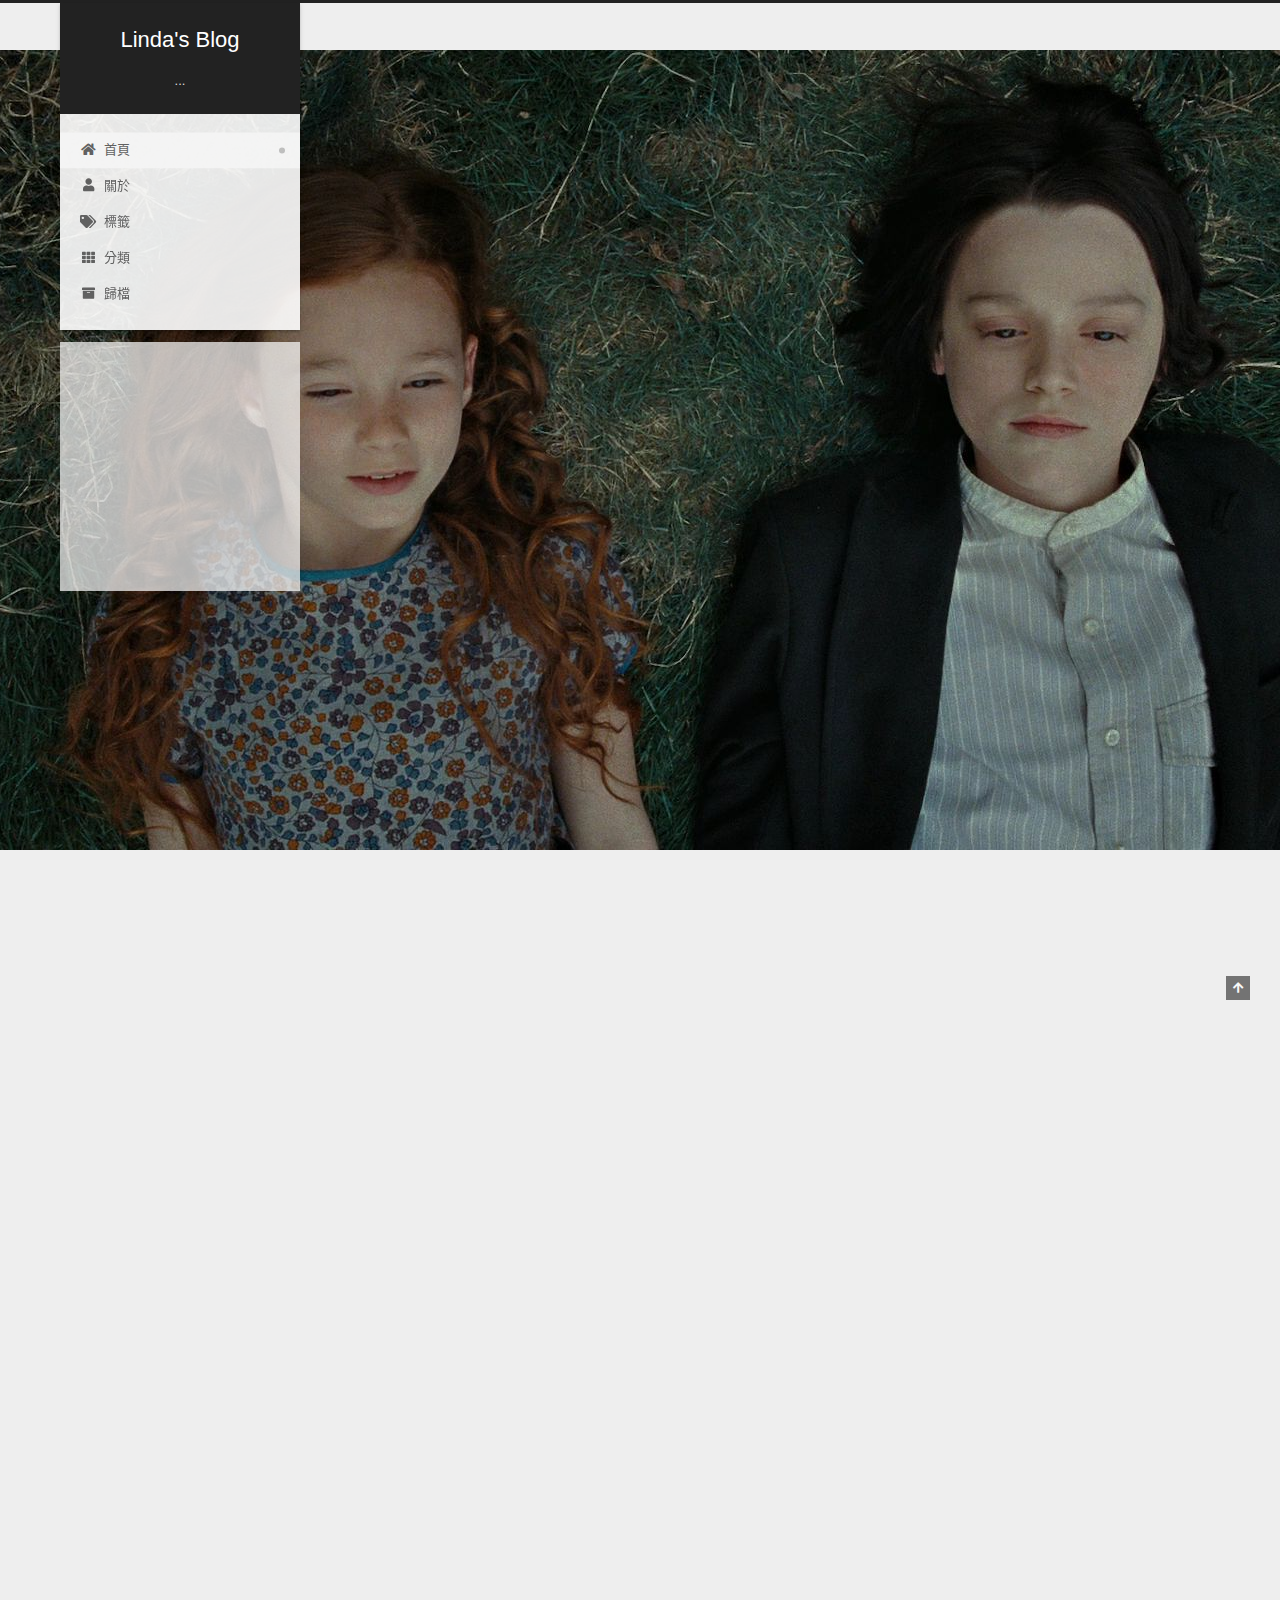
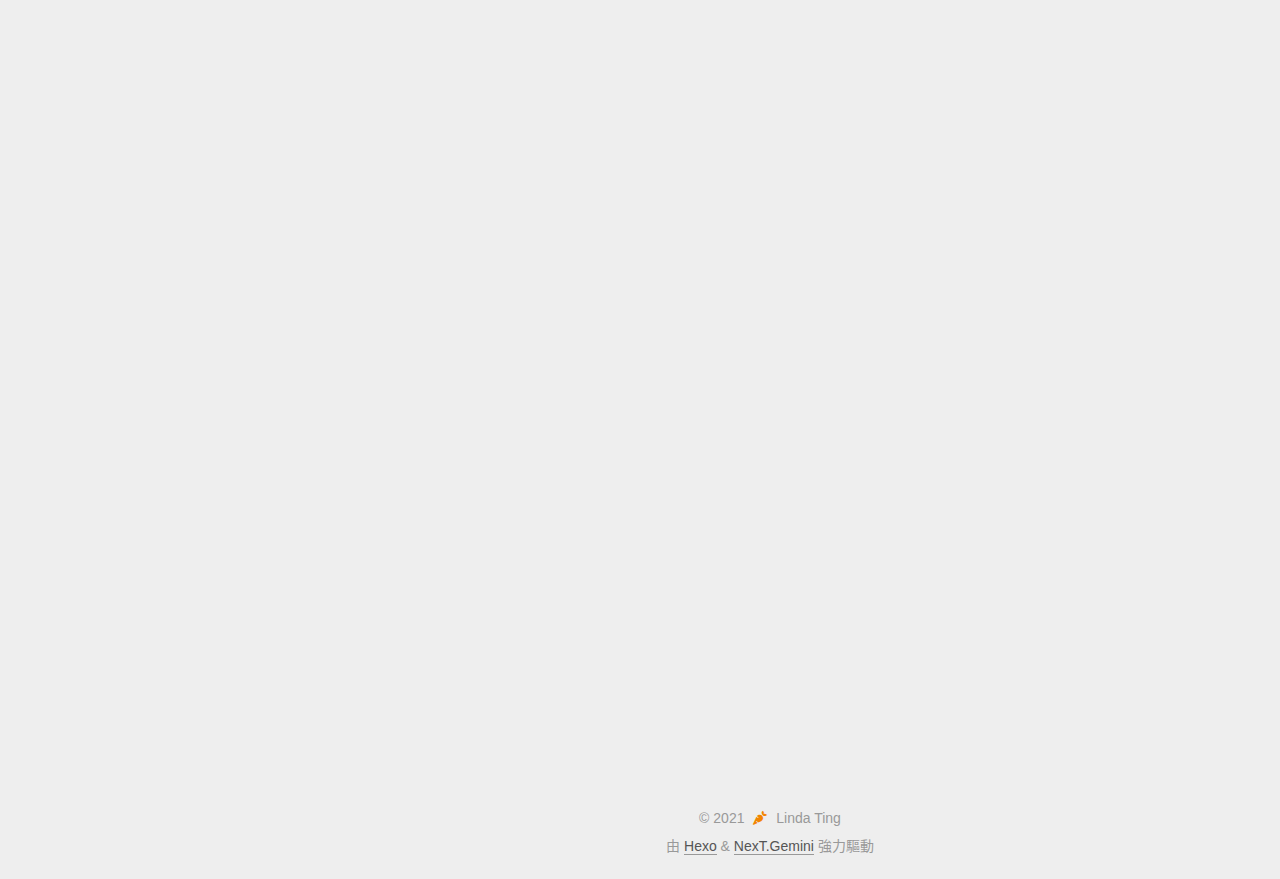
==== index.html @ 827e766e "Site updated: 2021-11-04 16:34:41" ====
<!DOCTYPE html>
<html lang="zh-TW">
<head>
  <meta charset="UTF-8">
<meta name="viewport" content="width=device-width, initial-scale=1, maximum-scale=2">
<meta name="theme-color" content="#222">
<meta name="generator" content="Hexo 5.4.0">
  <link rel="apple-touch-icon" sizes="180x180" href="/images/apple-touch-icon-next.png">
  <link rel="icon" type="image/png" sizes="32x32" href="/images/bitbug_favicon_32.ico">
  <link rel="icon" type="image/png" sizes="16x16" href="/images/bitbug_favicon_16.ico">
  <link rel="mask-icon" href="/images/logo.svg" color="#222">

<link rel="stylesheet" href="/css/main.css">


<link rel="stylesheet" href="/library/font-awesome/css/all.min.css">

<script id="hexo-configurations">
    var NexT = window.NexT || {};
    var CONFIG = {"hostname":"lindating0106.github.io","root":"/","scheme":"Gemini","version":"7.8.0","exturl":false,"sidebar":{"position":"left","display":"post","padding":18,"offset":12,"onmobile":false},"copycode":{"enable":false,"show_result":false,"style":null},"back2top":{"enable":true,"sidebar":false,"scrollpercent":false},"bookmark":{"enable":false,"color":"#222","save":"auto"},"fancybox":false,"mediumzoom":false,"lazyload":false,"pangu":false,"comments":{"style":"tabs","active":null,"storage":true,"lazyload":false,"nav":null},"algolia":{"hits":{"per_page":10},"labels":{"input_placeholder":"Search for Posts","hits_empty":"We didn't find any results for the search: ${query}","hits_stats":"${hits} results found in ${time} ms"}},"localsearch":{"enable":false,"trigger":"auto","top_n_per_article":1,"unescape":false,"preload":false},"motion":{"enable":true,"async":false,"transition":{"post_block":"fadeIn","post_header":"slideDownIn","post_body":"slideDownIn","coll_header":"slideLeftIn","sidebar":"slideUpIn"}}};
  </script>

  <meta property="og:type" content="website">
<meta property="og:title" content="Linda&#39;s Blog">
<meta property="og:url" content="http://lindating0106.github.io/index.html">
<meta property="og:site_name" content="Linda&#39;s Blog">
<meta property="og:locale" content="zh_TW">
<meta property="article:author" content="Linda Ting">
<meta name="twitter:card" content="summary">

<link rel="canonical" href="http://lindating0106.github.io/">


<script id="page-configurations">
  // https://hexo.io/docs/variables.html
  CONFIG.page = {
    sidebar: "",
    isHome : true,
    isPost : false,
    lang   : 'zh-TW'
  };
</script>

  <title>Linda's Blog</title>
  






  <noscript>
  <style>
  .use-motion .brand,
  .use-motion .menu-item,
  .sidebar-inner,
  .use-motion .post-block,
  .use-motion .pagination,
  .use-motion .comments,
  .use-motion .post-header,
  .use-motion .post-body,
  .use-motion .collection-header { opacity: initial; }

  .use-motion .site-title,
  .use-motion .site-subtitle {
    opacity: initial;
    top: initial;
  }

  .use-motion .logo-line-before i { left: initial; }
  .use-motion .logo-line-after i { right: initial; }
  </style>
</noscript>

</head>

<body itemscope itemtype="http://schema.org/WebPage">
  <div class="container use-motion">
    <div class="headband"></div>

    <header class="header" itemscope itemtype="http://schema.org/WPHeader">
      <div class="header-inner"><div class="site-brand-container">
  <div class="site-nav-toggle">
    <div class="toggle" aria-label="切換導航欄">
      <span class="toggle-line toggle-line-first"></span>
      <span class="toggle-line toggle-line-middle"></span>
      <span class="toggle-line toggle-line-last"></span>
    </div>
  </div>

  <div class="site-meta">

    <a href="/" class="brand" rel="start">
      <span class="logo-line-before"><i></i></span>
      <h1 class="site-title">Linda's Blog</h1>
      <span class="logo-line-after"><i></i></span>
    </a>
      <p class="site-subtitle" itemprop="description">...</p>
  </div>

  <div class="site-nav-right">
    <div class="toggle popup-trigger">
    </div>
  </div>
</div>




<nav class="site-nav">
  <ul id="menu" class="main-menu menu">
        <li class="menu-item menu-item-home">

    <a href="/" rel="section"><i class="fa fa-home fa-fw"></i>首頁</a>

  </li>
        <li class="menu-item menu-item-about">

    <a href="/about/" rel="section"><i class="fa fa-user fa-fw"></i>關於</a>

  </li>
        <li class="menu-item menu-item-tags">

    <a href="/tags/" rel="section"><i class="fa fa-tags fa-fw"></i>標籤</a>

  </li>
        <li class="menu-item menu-item-categories">

    <a href="/categories/" rel="section"><i class="fa fa-th fa-fw"></i>分類</a>

  </li>
        <li class="menu-item menu-item-archives">

    <a href="/archives/" rel="section"><i class="fa fa-archive fa-fw"></i>歸檔</a>

  </li>
  </ul>
</nav>




</div>
    </header>

    
  <div class="back-to-top">
    <i class="fa fa-arrow-up"></i>
    <span>0%</span>
  </div>


    <main class="main">
      <div class="main-inner">
        <div class="content-wrap">
          

          <div class="content index posts-expand">
            
      
  
  
  <article itemscope itemtype="http://schema.org/Article" class="post-block" lang="zh-TW">
    <link itemprop="mainEntityOfPage" href="http://lindating0106.github.io/2021/11/03/OpenCV-Foundation/">

    <span hidden itemprop="author" itemscope itemtype="http://schema.org/Person">
      <meta itemprop="image" content="/images/A-Di.png">
      <meta itemprop="name" content="Linda Ting">
      <meta itemprop="description" content="">
    </span>

    <span hidden itemprop="publisher" itemscope itemtype="http://schema.org/Organization">
      <meta itemprop="name" content="Linda's Blog">
    </span>
      <header class="post-header">
        <h2 class="post-title" itemprop="name headline">
          
            <a href="/2021/11/03/OpenCV-Foundation/" class="post-title-link" itemprop="url">OpenCV Foundation</a>
        </h2>

        <div class="post-meta">
            <span class="post-meta-item">
              <span class="post-meta-item-icon">
                <i class="far fa-calendar"></i>
              </span>
              <span class="post-meta-item-text">發表於</span>

              <time title="創建時間：2021-11-03 21:05:59" itemprop="dateCreated datePublished" datetime="2021-11-03T21:05:59+08:00">2021-11-03</time>
            </span>
              <span class="post-meta-item">
                <span class="post-meta-item-icon">
                  <i class="far fa-calendar-check"></i>
                </span>
                <span class="post-meta-item-text">更新於</span>
                <time title="修改時間：2021-11-04 16:14:45" itemprop="dateModified" datetime="2021-11-04T16:14:45+08:00">2021-11-04</time>
              </span>

          

        </div>
      </header>

    
    
    
    <div class="post-body" itemprop="articleBody">

      
          <h2 id="OpenCV做基本讀取圖片、寫入圖片等功能"><a href="#OpenCV做基本讀取圖片、寫入圖片等功能" class="headerlink" title="OpenCV做基本讀取圖片、寫入圖片等功能"></a>OpenCV做基本讀取圖片、寫入圖片等功能</h2><h3 id="引入-python-模組"><a href="#引入-python-模組" class="headerlink" title="引入 python 模組"></a>引入 python 模組</h3><figure class="highlight python"><table><tr><td class="gutter"><pre><span class="line">1</span><br><span class="line">2</span><br></pre></td><td class="code"><pre><span class="line"><span class="keyword">import</span> numpy <span class="keyword">as</span> np</span><br><span class="line"><span class="keyword">import</span> cv2</span><br></pre></td></tr></table></figure>
<h3 id="使用-cv2-讀取圖片"><a href="#使用-cv2-讀取圖片" class="headerlink" title="使用 cv2 讀取圖片"></a>使用 cv2 讀取圖片</h3><p>以 <code>cv2.imread</code> 讀進來的資料，會儲存成一個 NumPy 的陣列。</p>
<figure class="highlight python"><table><tr><td class="gutter"><pre><span class="line">1</span><br></pre></td><td class="code"><pre><span class="line">cv2.imread(<span class="string">&quot;image.jpg&quot;</span>)</span><br></pre></td></tr></table></figure>
<p>NumPy 陣列的前兩個維度分別是圖片的高度與寬度，第三個維度則是圖片的 channel（RGB 彩色圖片的 channel 是 3，灰階圖片則為 1）。</p>
          <!--noindex-->
            <div class="post-button">
              <a class="btn" href="/2021/11/03/OpenCV-Foundation/#more" rel="contents">
                閱讀全文 &raquo;
              </a>
            </div>
          <!--/noindex-->
        
      
    </div>

    
    
    
      <footer class="post-footer">
        <div class="post-eof"></div>
      </footer>
  </article>
  
  
  

      
  
  
  <article itemscope itemtype="http://schema.org/Article" class="post-block" lang="zh-TW">
    <link itemprop="mainEntityOfPage" href="http://lindating0106.github.io/2021/10/30/To-Go%20list/">

    <span hidden itemprop="author" itemscope itemtype="http://schema.org/Person">
      <meta itemprop="image" content="/images/A-Di.png">
      <meta itemprop="name" content="Linda Ting">
      <meta itemprop="description" content="">
    </span>

    <span hidden itemprop="publisher" itemscope itemtype="http://schema.org/Organization">
      <meta itemprop="name" content="Linda's Blog">
    </span>
      <header class="post-header">
        <h2 class="post-title" itemprop="name headline">
          
            <a href="/2021/10/30/To-Go%20list/" class="post-title-link" itemprop="url">To-Do list</a>
        </h2>

        <div class="post-meta">
            <span class="post-meta-item">
              <span class="post-meta-item-icon">
                <i class="far fa-calendar"></i>
              </span>
              <span class="post-meta-item-text">發表於</span>

              <time title="創建時間：2021-10-30 01:59:44" itemprop="dateCreated datePublished" datetime="2021-10-30T01:59:44+08:00">2021-10-30</time>
            </span>
              <span class="post-meta-item">
                <span class="post-meta-item-icon">
                  <i class="far fa-calendar-check"></i>
                </span>
                <span class="post-meta-item-text">更新於</span>
                <time title="修改時間：2021-11-02 17:51:57" itemprop="dateModified" datetime="2021-11-02T17:51:57+08:00">2021-11-02</time>
              </span>
            <span class="post-meta-item">
              <span class="post-meta-item-icon">
                <i class="far fa-folder"></i>
              </span>
              <span class="post-meta-item-text">分類於</span>
                <span itemprop="about" itemscope itemtype="http://schema.org/Thing">
                  <a href="/categories/Main/" itemprop="url" rel="index"><span itemprop="name">Main</span></a>
                </span>
            </span>

          

        </div>
      </header>

    
    
    
    <div class="post-body" itemprop="articleBody">

      
          <h2 id="2021"><a href="#2021" class="headerlink" title="2021"></a>2021</h2><h3 id="11-01-11-07"><a href="#11-01-11-07" class="headerlink" title="11/01 ~ 11/07"></a>11/01 ~ 11/07</h3><ul>
<li><input checked="" disabled="" type="checkbox"> 看完大型電路機體進度</li>
<li><input disabled="" type="checkbox"> 讀完下禮拜論文</li>
<li><input disabled="" type="checkbox"> 找尋影像辨識資料</li>
<li><input disabled="" type="checkbox"> 人機作業</li>
</ul>

      
    </div>

    
    
    
      <footer class="post-footer">
        <div class="post-eof"></div>
      </footer>
  </article>
  
  
  

      
  
  
  <article itemscope itemtype="http://schema.org/Article" class="post-block" lang="zh-TW">
    <link itemprop="mainEntityOfPage" href="http://lindating0106.github.io/2021/10/29/hello-world/">

    <span hidden itemprop="author" itemscope itemtype="http://schema.org/Person">
      <meta itemprop="image" content="/images/A-Di.png">
      <meta itemprop="name" content="Linda Ting">
      <meta itemprop="description" content="">
    </span>

    <span hidden itemprop="publisher" itemscope itemtype="http://schema.org/Organization">
      <meta itemprop="name" content="Linda's Blog">
    </span>
      <header class="post-header">
        <h2 class="post-title" itemprop="name headline">
          
            <a href="/2021/10/29/hello-world/" class="post-title-link" itemprop="url">Hello World</a>
        </h2>

        <div class="post-meta">
            <span class="post-meta-item">
              <span class="post-meta-item-icon">
                <i class="far fa-calendar"></i>
              </span>
              <span class="post-meta-item-text">發表於</span>

              <time title="創建時間：2021-10-29 00:20:00" itemprop="dateCreated datePublished" datetime="2021-10-29T00:20:00+08:00">2021-10-29</time>
            </span>

          

        </div>
      </header>

    
    
    
    <div class="post-body" itemprop="articleBody">

      
          <p>Welcome to <a target="_blank" rel="noopener" href="https://hexo.io/">Hexo</a>! This is your very first post. Check <a target="_blank" rel="noopener" href="https://hexo.io/docs/">documentation</a> for more info. If you get any problems when using Hexo, you can find the answer in <a target="_blank" rel="noopener" href="https://hexo.io/docs/troubleshooting.html">troubleshooting</a> or you can ask me on <a target="_blank" rel="noopener" href="https://github.com/hexojs/hexo/issues">GitHub</a>.</p>
<h2 id="Quick-Start"><a href="#Quick-Start" class="headerlink" title="Quick Start"></a>Quick Start</h2><h3 id="Create-a-new-post"><a href="#Create-a-new-post" class="headerlink" title="Create a new post"></a>Create a new post</h3><figure class="highlight bash"><table><tr><td class="gutter"><pre><span class="line">1</span><br></pre></td><td class="code"><pre><span class="line">$ hexo new <span class="string">&quot;My New Post&quot;</span></span><br></pre></td></tr></table></figure>

<p>More info: <a target="_blank" rel="noopener" href="https://hexo.io/docs/writing.html">Writing</a></p>
<h3 id="Run-server"><a href="#Run-server" class="headerlink" title="Run server"></a>Run server</h3><figure class="highlight bash"><table><tr><td class="gutter"><pre><span class="line">1</span><br></pre></td><td class="code"><pre><span class="line">$ hexo server</span><br></pre></td></tr></table></figure>

<p>More info: <a target="_blank" rel="noopener" href="https://hexo.io/docs/server.html">Server</a></p>
<h3 id="Generate-static-files"><a href="#Generate-static-files" class="headerlink" title="Generate static files"></a>Generate static files</h3><figure class="highlight bash"><table><tr><td class="gutter"><pre><span class="line">1</span><br></pre></td><td class="code"><pre><span class="line">$ hexo generate</span><br></pre></td></tr></table></figure>

<p>More info: <a target="_blank" rel="noopener" href="https://hexo.io/docs/generating.html">Generating</a></p>
<h3 id="Deploy-to-remote-sites"><a href="#Deploy-to-remote-sites" class="headerlink" title="Deploy to remote sites"></a>Deploy to remote sites</h3><figure class="highlight bash"><table><tr><td class="gutter"><pre><span class="line">1</span><br></pre></td><td class="code"><pre><span class="line">$ hexo deploy</span><br></pre></td></tr></table></figure>

<p>More info: <a target="_blank" rel="noopener" href="https://hexo.io/docs/one-command-deployment.html">Deployment</a></p>

      
    </div>

    
    
    
      <footer class="post-footer">
        <div class="post-eof"></div>
      </footer>
  </article>
  
  
  


  



          </div>
          

<script>
  window.addEventListener('tabs:register', () => {
    let { activeClass } = CONFIG.comments;
    if (CONFIG.comments.storage) {
      activeClass = localStorage.getItem('comments_active') || activeClass;
    }
    if (activeClass) {
      let activeTab = document.querySelector(`a[href="#comment-${activeClass}"]`);
      if (activeTab) {
        activeTab.click();
      }
    }
  });
  if (CONFIG.comments.storage) {
    window.addEventListener('tabs:click', event => {
      if (!event.target.matches('.tabs-comment .tab-content .tab-pane')) return;
      let commentClass = event.target.classList[1];
      localStorage.setItem('comments_active', commentClass);
    });
  }
</script>

        </div>
          
  
  <div class="toggle sidebar-toggle">
    <span class="toggle-line toggle-line-first"></span>
    <span class="toggle-line toggle-line-middle"></span>
    <span class="toggle-line toggle-line-last"></span>
  </div>

  <aside class="sidebar">
    <div class="sidebar-inner">

      <ul class="sidebar-nav motion-element">
        <li class="sidebar-nav-toc">
          文章目錄
        </li>
        <li class="sidebar-nav-overview">
          本站概要
        </li>
      </ul>

      <!--noindex-->
      <div class="post-toc-wrap sidebar-panel">
      </div>
      <!--/noindex-->

      <div class="site-overview-wrap sidebar-panel">
        <div class="site-author motion-element" itemprop="author" itemscope itemtype="http://schema.org/Person">
    <img class="site-author-image" itemprop="image" alt="Linda Ting"
      src="/images/A-Di.png">
  <p class="site-author-name" itemprop="name">Linda Ting</p>
  <div class="site-description" itemprop="description"></div>
</div>
<div class="site-state-wrap motion-element">
  <nav class="site-state">
      <div class="site-state-item site-state-posts">
          <a href="/archives/">
        
          <span class="site-state-item-count">3</span>
          <span class="site-state-item-name">文章</span>
        </a>
      </div>
      <div class="site-state-item site-state-categories">
            <a href="/categories/">
          
        <span class="site-state-item-count">1</span>
        <span class="site-state-item-name">分類</span></a>
      </div>
      <div class="site-state-item site-state-tags">
            <a href="/tags/">
          
        <span class="site-state-item-count">1</span>
        <span class="site-state-item-name">標籤</span></a>
      </div>
  </nav>
</div>



      </div>

    </div>
  </aside>
  <div id="sidebar-dimmer"></div>


      </div>
    </main>

    <footer class="footer">
      <div class="footer-inner">
        

        

<div class="copyright">
  
  &copy; 
  <span itemprop="copyrightYear">2021</span>
  <span class="with-love">
    <i class="fas fa-carrot"></i>
  </span>
  <span class="author" itemprop="copyrightHolder">Linda Ting</span>
</div>
  <div class="powered-by">由 <a href="https://hexo.io/" class="theme-link" rel="noopener" target="_blank">Hexo</a> & <a href="https://theme-next.org/" class="theme-link" rel="noopener" target="_blank">NexT.Gemini</a> 強力驅動
  </div>

        








      </div>
    </footer>
  </div>

  
  <script src="/library/anime.min.js"></script>
  <script src="/library/velocity/velocity.min.js"></script>
  <script src="/library/velocity/velocity.ui.min.js"></script>

<script src="/js/utils.js"></script>

<script src="/js/motion.js"></script>


<script src="/js/schemes/pisces.js"></script>


<script src="/js/next-boot.js"></script>




  















  

  

</body>
</html>
---- css/main.css ----
:root {
  --body-bg-color: #eee;
  --content-bg-color: #fff;
  --card-bg-color: #f5f5f5;
  --text-color: #555;
  --blockquote-color: #666;
  --link-color: #555;
  --link-hover-color: #222;
  --brand-color: #fff;
  --brand-hover-color: #fff;
  --table-row-odd-bg-color: #f9f9f9;
  --table-row-hover-bg-color: #f5f5f5;
  --menu-item-bg-color: #f5f5f5;
  --btn-default-bg: #fff;
  --btn-default-color: #555;
  --btn-default-border-color: #555;
  --btn-default-hover-bg: #222;
  --btn-default-hover-color: #fff;
  --btn-default-hover-border-color: #222;
}
@media (prefers-color-scheme: dark) {
  :root {
    --body-bg-color: #282828;
    --content-bg-color: #333;
    --card-bg-color: #555;
    --text-color: #ccc;
    --blockquote-color: #bbb;
    --link-color: #ccc;
    --link-hover-color: #eee;
    --brand-color: #ddd;
    --brand-hover-color: #ddd;
    --table-row-odd-bg-color: #282828;
    --table-row-hover-bg-color: #363636;
    --menu-item-bg-color: #555;
    --btn-default-bg: #222;
    --btn-default-color: #ccc;
    --btn-default-border-color: #555;
    --btn-default-hover-bg: #666;
    --btn-default-hover-color: #ccc;
    --btn-default-hover-border-color: #666;
  }
  img {
    opacity: 0.75;
  }
  img:hover {
    opacity: 0.9;
  }
}
html {
  line-height: 1.15; /* 1 */
  -webkit-text-size-adjust: 100%; /* 2 */
}
body {
  margin: 0;
}
main {
  display: block;
}
h1 {
  font-size: 2em;
  margin: 0.67em 0;
}
hr {
  box-sizing: content-box; /* 1 */
  height: 0; /* 1 */
  overflow: visible; /* 2 */
}
pre {
  font-family: monospace, monospace; /* 1 */
  font-size: 1em; /* 2 */
}
a {
  background: transparent;
}
abbr[title] {
  border-bottom: none; /* 1 */
  text-decoration: underline; /* 2 */
  text-decoration: underline dotted; /* 2 */
}
b,
strong {
  font-weight: bolder;
}
code,
kbd,
samp {
  font-family: monospace, monospace; /* 1 */
  font-size: 1em; /* 2 */
}
small {
  font-size: 80%;
}
sub,
sup {
  font-size: 75%;
  line-height: 0;
  position: relative;
  vertical-align: baseline;
}
sub {
  bottom: -0.25em;
}
sup {
  top: -0.5em;
}
img {
  border-style: none;
}
button,
input,
optgroup,
select,
textarea {
  font-family: inherit; /* 1 */
  font-size: 100%; /* 1 */
  line-height: 1.15; /* 1 */
  margin: 0; /* 2 */
}
button,
input {
/* 1 */
  overflow: visible;
}
button,
select {
/* 1 */
  text-transform: none;
}
button,
[type='button'],
[type='reset'],
[type='submit'] {
  -webkit-appearance: button;
}
button::-moz-focus-inner,
[type='button']::-moz-focus-inner,
[type='reset']::-moz-focus-inner,
[type='submit']::-moz-focus-inner {
  border-style: none;
  padding: 0;
}
button:-moz-focusring,
[type='button']:-moz-focusring,
[type='reset']:-moz-focusring,
[type='submit']:-moz-focusring {
  outline: 1px dotted ButtonText;
}
fieldset {
  padding: 0.35em 0.75em 0.625em;
}
legend {
  box-sizing: border-box; /* 1 */
  color: inherit; /* 2 */
  display: table; /* 1 */
  max-width: 100%; /* 1 */
  padding: 0; /* 3 */
  white-space: normal; /* 1 */
}
progress {
  vertical-align: baseline;
}
textarea {
  overflow: auto;
}
[type='checkbox'],
[type='radio'] {
  box-sizing: border-box; /* 1 */
  padding: 0; /* 2 */
}
[type='number']::-webkit-inner-spin-button,
[type='number']::-webkit-outer-spin-button {
  height: auto;
}
[type='search'] {
  outline-offset: -2px; /* 2 */
  -webkit-appearance: textfield; /* 1 */
}
[type='search']::-webkit-search-decoration {
  -webkit-appearance: none;
}
::-webkit-file-upload-button {
  font: inherit; /* 2 */
  -webkit-appearance: button; /* 1 */
}
details {
  display: block;
}
summary {
  display: list-item;
}
template {
  display: none;
}
[hidden] {
  display: none;
}
::selection {
  background: #262a30;
  color: #eee;
}
html,
body {
  height: 100%;
}
body {
  background: var(--body-bg-color);
  color: var(--text-color);
  font-family: 'Lato', "PingFang SC", "Microsoft YaHei", sans-serif;
  font-size: 1em;
  line-height: 2;
}
@media (max-width: 991px) {
  body {
    padding-left: 0 !important;
    padding-right: 0 !important;
  }
}
h1,
h2,
h3,
h4,
h5,
h6 {
  font-family: 'Lato', "PingFang SC", "Microsoft YaHei", sans-serif;
  font-weight: bold;
  line-height: 1.5;
  margin: 20px 0 15px;
}
h1 {
  font-size: 1.5em;
}
h2 {
  font-size: 1.375em;
}
h3 {
  font-size: 1.25em;
}
h4 {
  font-size: 1.125em;
}
h5 {
  font-size: 1em;
}
h6 {
  font-size: 0.875em;
}
p {
  margin: 0 0 20px 0;
}
a,
span.exturl {
  border-bottom: 1px solid #999;
  color: var(--link-color);
  outline: 0;
  text-decoration: none;
  overflow-wrap: break-word;
  word-wrap: break-word;
  cursor: pointer;
}
a:hover,
span.exturl:hover {
  border-bottom-color: var(--link-hover-color);
  color: var(--link-hover-color);
}
iframe,
img,
video {
  display: block;
  margin-left: auto;
  margin-right: auto;
  max-width: 100%;
}
hr {
  background-image: repeating-linear-gradient(-45deg, #ddd, #ddd 4px, transparent 4px, transparent 8px);
  border: 0;
  height: 3px;
  margin: 40px 0;
}
blockquote {
  border-left: 4px solid #ddd;
  color: var(--blockquote-color);
  margin: 0;
  padding: 0 15px;
}
blockquote cite::before {
  content: '-';
  padding: 0 5px;
}
dt {
  font-weight: bold;
}
dd {
  margin: 0;
  padding: 0;
}
kbd {
  background-color: #f5f5f5;
  background-image: linear-gradient(#eee, #fff, #eee);
  border: 1px solid #ccc;
  border-radius: 0.2em;
  box-shadow: 0.1em 0.1em 0.2em rgba(0,0,0,0.1);
  color: #555;
  font-family: inherit;
  padding: 0.1em 0.3em;
  white-space: nowrap;
}
.table-container {
  overflow: auto;
}
table {
  border-collapse: collapse;
  border-spacing: 0;
  font-size: 0.875em;
  margin: 0 0 20px 0;
  width: 100%;
}
tbody tr:nth-of-type(odd) {
  background: var(--table-row-odd-bg-color);
}
tbody tr:hover {
  background: var(--table-row-hover-bg-color);
}
caption,
th,
td {
  font-weight: normal;
  padding: 8px;
  vertical-align: middle;
}
th,
td {
  border: 1px solid #ddd;
  border-bottom: 3px solid #ddd;
}
th {
  font-weight: 700;
  padding-bottom: 10px;
}
td {
  border-bottom-width: 1px;
}
.btn {
  background: var(--btn-default-bg);
  border: 2px solid var(--btn-default-border-color);
  border-radius: 2px;
  color: var(--btn-default-color);
  display: inline-block;
  font-size: 0.875em;
  line-height: 2;
  padding: 0 20px;
  text-decoration: none;
  transition-property: background-color;
  transition-delay: 0s;
  transition-duration: 0.2s;
  transition-timing-function: ease-in-out;
}
.btn:hover {
  background: var(--btn-default-hover-bg);
  border-color: var(--btn-default-hover-border-color);
  color: var(--btn-default-hover-color);
}
.btn + .btn {
  margin: 0 0 8px 8px;
}
.btn .fa-fw {
  text-align: left;
  width: 1.285714285714286em;
}
.toggle {
  line-height: 0;
}
.toggle .toggle-line {
  background: #fff;
  display: inline-block;
  height: 2px;
  left: 0;
  position: relative;
  top: 0;
  transition: all 0.4s;
  vertical-align: top;
  width: 100%;
}
.toggle .toggle-line:not(:first-child) {
  margin-top: 3px;
}
.toggle.toggle-arrow .toggle-line-first {
  left: 50%;
  top: 2px;
  transform: rotate(45deg);
  width: 50%;
}
.toggle.toggle-arrow .toggle-line-middle {
  left: 2px;
  width: 90%;
}
.toggle.toggle-arrow .toggle-line-last {
  left: 50%;
  top: -2px;
  transform: rotate(-45deg);
  width: 50%;
}
.toggle.toggle-close .toggle-line-first {
  transform: rotate(-45deg);
  top: 5px;
}
.toggle.toggle-close .toggle-line-middle {
  opacity: 0;
}
.toggle.toggle-close .toggle-line-last {
  transform: rotate(45deg);
  top: -5px;
}
.highlight,
pre {
  background: #f7f7f7;
  color: #4d4d4c;
  line-height: 1.6;
  margin: 0 auto 20px;
}
pre,
code {
  font-family: consolas, Menlo, monospace, "PingFang SC", "Microsoft YaHei";
}
code {
  background: #eee;
  border-radius: 3px;
  color: #555;
  padding: 2px 4px;
  overflow-wrap: break-word;
  word-wrap: break-word;
}
.highlight *::selection {
  background: #d6d6d6;
}
.highlight pre {
  border: 0;
  margin: 0;
  padding: 10px 0;
}
.highlight table {
  border: 0;
  margin: 0;
  width: auto;
}
.highlight td {
  border: 0;
  padding: 0;
}
.highlight figcaption {
  background: #eff2f3;
  color: #4d4d4c;
  display: flex;
  font-size: 0.875em;
  justify-content: space-between;
  line-height: 1.2;
  padding: 0.5em;
}
.highlight figcaption a {
  color: #4d4d4c;
}
.highlight figcaption a:hover {
  border-bottom-color: #4d4d4c;
}
.highlight .gutter {
  -moz-user-select: none;
  -ms-user-select: none;
  -webkit-user-select: none;
  user-select: none;
}
.highlight .gutter pre {
  background: #eff2f3;
  color: #869194;
  padding-left: 10px;
  padding-right: 10px;
  text-align: right;
}
.highlight .code pre {
  background: #f7f7f7;
  padding-left: 10px;
  width: 100%;
}
.gist table {
  width: auto;
}
.gist table td {
  border: 0;
}
pre {
  overflow: auto;
  padding: 10px;
}
pre code {
  background: none;
  color: #4d4d4c;
  font-size: 0.875em;
  padding: 0;
  text-shadow: none;
}
pre .deletion {
  background: #fdd;
}
pre .addition {
  background: #dfd;
}
pre .meta {
  color: #eab700;
  -moz-user-select: none;
  -ms-user-select: none;
  -webkit-user-select: none;
  user-select: none;
}
pre .comment {
  color: #8e908c;
}
pre .variable,
pre .attribute,
pre .tag,
pre .name,
pre .regexp,
pre .ruby .constant,
pre .xml .tag .title,
pre .xml .pi,
pre .xml .doctype,
pre .html .doctype,
pre .css .id,
pre .css .class,
pre .css .pseudo {
  color: #c82829;
}
pre .number,
pre .preprocessor,
pre .built_in,
pre .builtin-name,
pre .literal,
pre .params,
pre .constant,
pre .command {
  color: #f5871f;
}
pre .ruby .class .title,
pre .css .rules .attribute,
pre .string,
pre .symbol,
pre .value,
pre .inheritance,
pre .header,
pre .ruby .symbol,
pre .xml .cdata,
pre .special,
pre .formula {
  color: #718c00;
}
pre .title,
pre .css .hexcolor {
  color: #3e999f;
}
pre .function,
pre .python .decorator,
pre .python .title,
pre .ruby .function .title,
pre .ruby .title .keyword,
pre .perl .sub,
pre .javascript .title,
pre .coffeescript .title {
  color: #4271ae;
}
pre .keyword,
pre .javascript .function {
  color: #8959a8;
}
.blockquote-center {
  border-left: none;
  margin: 40px 0;
  padding: 0;
  position: relative;
  text-align: center;
}
.blockquote-center .fa {
  display: block;
  opacity: 0.6;
  position: absolute;
  width: 100%;
}
.blockquote-center .fa-quote-left {
  border-top: 1px solid #ccc;
  text-align: left;
  top: -20px;
}
.blockquote-center .fa-quote-right {
  border-bottom: 1px solid #ccc;
  text-align: right;
  bottom: -20px;
}
.blockquote-center p,
.blockquote-center div {
  text-align: center;
}
.post-body .group-picture img {
  margin: 0 auto;
  padding: 0 3px;
}
.group-picture-row {
  margin-bottom: 6px;
  overflow: hidden;
}
.group-picture-column {
  float: left;
  margin-bottom: 10px;
}
.post-body .label {
  color: #555;
  display: inline;
  padding: 0 2px;
}
.post-body .label.default {
  background: #f0f0f0;
}
.post-body .label.primary {
  background: #efe6f7;
}
.post-body .label.info {
  background: #e5f2f8;
}
.post-body .label.success {
  background: #e7f4e9;
}
.post-body .label.warning {
  background: #fcf6e1;
}
.post-body .label.danger {
  background: #fae8eb;
}
.post-body .tabs {
  margin-bottom: 20px;
}
.post-body .tabs,
.tabs-comment {
  display: block;
  padding-top: 10px;
  position: relative;
}
.post-body .tabs ul.nav-tabs,
.tabs-comment ul.nav-tabs {
  display: flex;
  flex-wrap: wrap;
  margin: 0;
  margin-bottom: -1px;
  padding: 0;
}
@media (max-width: 413px) {
  .post-body .tabs ul.nav-tabs,
  .tabs-comment ul.nav-tabs {
    display: block;
    margin-bottom: 5px;
  }
}
.post-body .tabs ul.nav-tabs li.tab,
.tabs-comment ul.nav-tabs li.tab {
  border-bottom: 1px solid #ddd;
  border-left: 1px solid transparent;
  border-right: 1px solid transparent;
  border-top: 3px solid transparent;
  flex-grow: 1;
  list-style-type: none;
  border-radius: 0 0 0 0;
}
@media (max-width: 413px) {
  .post-body .tabs ul.nav-tabs li.tab,
  .tabs-comment ul.nav-tabs li.tab {
    border-bottom: 1px solid transparent;
    border-left: 3px solid transparent;
    border-right: 1px solid transparent;
    border-top: 1px solid transparent;
  }
}
@media (max-width: 413px) {
  .post-body .tabs ul.nav-tabs li.tab,
  .tabs-comment ul.nav-tabs li.tab {
    border-radius: 0;
  }
}
.post-body .tabs ul.nav-tabs li.tab a,
.tabs-comment ul.nav-tabs li.tab a {
  border-bottom: initial;
  display: block;
  line-height: 1.8;
  outline: 0;
  padding: 0.25em 0.75em;
  text-align: center;
  transition-delay: 0s;
  transition-duration: 0.2s;
  transition-timing-function: ease-out;
}
.post-body .tabs ul.nav-tabs li.tab a i,
.tabs-comment ul.nav-tabs li.tab a i {
  width: 1.285714285714286em;
}
.post-body .tabs ul.nav-tabs li.tab.active,
.tabs-comment ul.nav-tabs li.tab.active {
  border-bottom: 1px solid transparent;
  border-left: 1px solid #ddd;
  border-right: 1px solid #ddd;
  border-top: 3px solid #fc6423;
}
@media (max-width: 413px) {
  .post-body .tabs ul.nav-tabs li.tab.active,
  .tabs-comment ul.nav-tabs li.tab.active {
    border-bottom: 1px solid #ddd;
    border-left: 3px solid #fc6423;
    border-right: 1px solid #ddd;
    border-top: 1px solid #ddd;
  }
}
.post-body .tabs ul.nav-tabs li.tab.active a,
.tabs-comment ul.nav-tabs li.tab.active a {
  color: var(--link-color);
  cursor: default;
}
.post-body .tabs .tab-content .tab-pane,
.tabs-comment .tab-content .tab-pane {
  border: 1px solid #ddd;
  border-top: 0;
  padding: 20px 20px 0 20px;
  border-radius: 0;
}
.post-body .tabs .tab-content .tab-pane:not(.active),
.tabs-comment .tab-content .tab-pane:not(.active) {
  display: none;
}
.post-body .tabs .tab-content .tab-pane.active,
.tabs-comment .tab-content .tab-pane.active {
  display: block;
}
.post-body .tabs .tab-content .tab-pane.active:nth-of-type(1),
.tabs-comment .tab-content .tab-pane.active:nth-of-type(1) {
  border-radius: 0 0 0 0;
}
@media (max-width: 413px) {
  .post-body .tabs .tab-content .tab-pane.active:nth-of-type(1),
  .tabs-comment .tab-content .tab-pane.active:nth-of-type(1) {
    border-radius: 0;
  }
}
.post-body .note {
  border-radius: 3px;
  margin-bottom: 20px;
  padding: 1em;
  position: relative;
  border: 1px solid #eee;
  border-left-width: 5px;
}
.post-body .note h2,
.post-body .note h3,
.post-body .note h4,
.post-body .note h5,
.post-body .note h6 {
  margin-top: 0;
  border-bottom: initial;
  margin-bottom: 0;
  padding-top: 0;
}
.post-body .note p:first-child,
.post-body .note ul:first-child,
.post-body .note ol:first-child,
.post-body .note table:first-child,
.post-body .note pre:first-child,
.post-body .note blockquote:first-child,
.post-body .note img:first-child {
  margin-top: 0;
}
.post-body .note p:last-child,
.post-body .note ul:last-child,
.post-body .note ol:last-child,
.post-body .note table:last-child,
.post-body .note pre:last-child,
.post-body .note blockquote:last-child,
.post-body .note img:last-child {
  margin-bottom: 0;
}
.post-body .note.default {
  border-left-color: #777;
}
.post-body .note.default h2,
.post-body .note.default h3,
.post-body .note.default h4,
.post-body .note.default h5,
.post-body .note.default h6 {
  color: #777;
}
.post-body .note.primary {
  border-left-color: #6f42c1;
}
.post-body .note.primary h2,
.post-body .note.primary h3,
.post-body .note.primary h4,
.post-body .note.primary h5,
.post-body .note.primary h6 {
  color: #6f42c1;
}
.post-body .note.info {
  border-left-color: #428bca;
}
.post-body .note.info h2,
.post-body .note.info h3,
.post-body .note.info h4,
.post-body .note.info h5,
.post-body .note.info h6 {
  color: #428bca;
}
.post-body .note.success {
  border-left-color: #5cb85c;
}
.post-body .note.success h2,
.post-body .note.success h3,
.post-body .note.success h4,
.post-body .note.success h5,
.post-body .note.success h6 {
  color: #5cb85c;
}
.post-body .note.warning {
  border-left-color: #f0ad4e;
}
.post-body .note.warning h2,
.post-body .note.warning h3,
.post-body .note.warning h4,
.post-body .note.warning h5,
.post-body .note.warning h6 {
  color: #f0ad4e;
}
.post-body .note.danger {
  border-left-color: #d9534f;
}
.post-body .note.danger h2,
.post-body .note.danger h3,
.post-body .note.danger h4,
.post-body .note.danger h5,
.post-body .note.danger h6 {
  color: #d9534f;
}
.pagination .prev,
.pagination .next,
.pagination .page-number,
.pagination .space {
  display: inline-block;
  margin: 0 10px;
  padding: 0 11px;
  position: relative;
  top: -1px;
}
@media (max-width: 767px) {
  .pagination .prev,
  .pagination .next,
  .pagination .page-number,
  .pagination .space {
    margin: 0 5px;
  }
}
.pagination {
  border-top: 1px solid #eee;
  margin: 120px 0 0;
  text-align: center;
}
.pagination .prev,
.pagination .next,
.pagination .page-number {
  border-bottom: 0;
  border-top: 1px solid #eee;
  transition-property: border-color;
  transition-delay: 0s;
  transition-duration: 0.2s;
  transition-timing-function: ease-in-out;
}
.pagination .prev:hover,
.pagination .next:hover,
.pagination .page-number:hover {
  border-top-color: #222;
}
.pagination .space {
  margin: 0;
  padding: 0;
}
.pagination .prev {
  margin-left: 0;
}
.pagination .next {
  margin-right: 0;
}
.pagination .page-number.current {
  background: #ccc;
  border-top-color: #ccc;
  color: #fff;
}
@media (max-width: 767px) {
  .pagination {
    border-top: none;
  }
  .pagination .prev,
  .pagination .next,
  .pagination .page-number {
    border-bottom: 1px solid #eee;
    border-top: 0;
    margin-bottom: 10px;
    padding: 0 10px;
  }
  .pagination .prev:hover,
  .pagination .next:hover,
  .pagination .page-number:hover {
    border-bottom-color: #222;
  }
}
.comments {
  margin-top: 60px;
  overflow: hidden;
}
.comment-button-group {
  display: flex;
  flex-wrap: wrap-reverse;
  justify-content: center;
  margin: 1em 0;
}
.comment-button-group .comment-button {
  margin: 0.1em 0.2em;
}
.comment-button-group .comment-button.active {
  background: var(--btn-default-hover-bg);
  border-color: var(--btn-default-hover-border-color);
  color: var(--btn-default-hover-color);
}
.comment-position {
  display: none;
}
.comment-position.active {
  display: block;
}
.tabs-comment {
  background: var(--content-bg-color);
  margin-top: 4em;
  padding-top: 0;
}
.tabs-comment .comments {
  border: 0;
  box-shadow: none;
  margin-top: 0;
  padding-top: 0;
}
.container {
  min-height: 100%;
  position: relative;
}
.main-inner {
  margin: 0 auto;
  width: calc(100% - 20px);
}
@media (min-width: 1200px) {
  .main-inner {
    width: 1160px;
  }
}
@media (min-width: 1600px) {
  .main-inner {
    width: 73%;
  }
}
@media (max-width: 767px) {
  .content-wrap {
    padding: 0 20px;
  }
}
.header {
  background: transparent;
}
.header-inner {
  margin: 0 auto;
  width: calc(100% - 20px);
}
@media (min-width: 1200px) {
  .header-inner {
    width: 1160px;
  }
}
@media (min-width: 1600px) {
  .header-inner {
    width: 73%;
  }
}
.site-brand-container {
  display: flex;
  flex-shrink: 0;
  padding: 0 10px;
}
.headband {
  background: #222;
  height: 3px;
}
.site-meta {
  flex-grow: 1;
  text-align: center;
}
@media (max-width: 767px) {
  .site-meta {
    text-align: center;
  }
}
.brand {
  border-bottom: none;
  color: var(--brand-color);
  display: inline-block;
  line-height: 1.375em;
  padding: 0 40px;
  position: relative;
}
.brand:hover {
  color: var(--brand-hover-color);
}
.site-title {
  font-family: 'Lato', "PingFang SC", "Microsoft YaHei", sans-serif;
  font-size: 1.375em;
  font-weight: normal;
  margin: 0;
}
.site-subtitle {
  color: #ddd;
  font-size: 0.8125em;
  margin: 10px 0;
}
.use-motion .brand {
  opacity: 0;
}
.use-motion .site-title,
.use-motion .site-subtitle,
.use-motion .custom-logo-image {
  opacity: 0;
  position: relative;
  top: -10px;
}
.site-nav-toggle,
.site-nav-right {
  display: none;
}
@media (max-width: 767px) {
  .site-nav-toggle,
  .site-nav-right {
    display: flex;
    flex-direction: column;
    justify-content: center;
  }
}
.site-nav-toggle .toggle,
.site-nav-right .toggle {
  color: var(--text-color);
  padding: 10px;
  width: 22px;
}
.site-nav-toggle .toggle .toggle-line,
.site-nav-right .toggle .toggle-line {
  background: var(--text-color);
  border-radius: 1px;
}
.site-nav {
  display: block;
}
@media (max-width: 767px) {
  .site-nav {
    clear: both;
    display: none;
  }
}
.site-nav.site-nav-on {
  display: block;
}
.menu {
  margin-top: 20px;
  padding-left: 0;
  text-align: center;
}
.menu-item {
  display: inline-block;
  list-style: none;
  margin: 0 10px;
}
@media (max-width: 767px) {
  .menu-item {
    display: block;
    margin-top: 10px;
  }
  .menu-item.menu-item-search {
    display: none;
  }
}
.menu-item a,
.menu-item span.exturl {
  border-bottom: 0;
  display: block;
  font-size: 0.8125em;
  transition-property: border-color;
  transition-delay: 0s;
  transition-duration: 0.2s;
  transition-timing-function: ease-in-out;
}
@media (hover: none) {
  .menu-item a:hover,
  .menu-item span.exturl:hover {
    border-bottom-color: transparent !important;
  }
}
.menu-item .fa,
.menu-item .fab,
.menu-item .far,
.menu-item .fas {
  margin-right: 8px;
}
.menu-item .badge {
  display: inline-block;
  font-weight: bold;
  line-height: 1;
  margin-left: 0.35em;
  margin-top: 0.35em;
  text-align: center;
  white-space: nowrap;
}
@media (max-width: 767px) {
  .menu-item .badge {
    float: right;
    margin-left: 0;
  }
}
.menu-item-active a,
.menu .menu-item a:hover,
.menu .menu-item span.exturl:hover {
  background: var(--menu-item-bg-color);
}
.use-motion .menu-item {
  opacity: 0;
}
.sidebar {
  background: #222;
  bottom: 0;
  box-shadow: inset 0 2px 6px #000;
  position: fixed;
  top: 0;
}
@media (max-width: 991px) {
  .sidebar {
    display: none;
  }
}
.sidebar-inner {
  color: #999;
  padding: 18px 10px;
  text-align: center;
}
.cc-license {
  margin-top: 10px;
  text-align: center;
}
.cc-license .cc-opacity {
  border-bottom: none;
  opacity: 0.7;
}
.cc-license .cc-opacity:hover {
  opacity: 0.9;
}
.cc-license img {
  display: inline-block;
}
.site-author-image {
  border: 1px solid #eee;
  display: block;
  margin: 0 auto;
  max-width: 120px;
  padding: 2px;
  border-radius: 50%;
}
.site-author-image {
  transition: transform 1s ease-out;
}
.site-author-image:hover {
  transform: rotateZ(360deg);
}
.site-author-name {
  color: var(--text-color);
  font-weight: 600;
  margin: 0;
  text-align: center;
}
.site-description {
  color: #999;
  font-size: 0.8125em;
  margin-top: 0;
  text-align: center;
}
.links-of-author {
  margin-top: 15px;
}
.links-of-author a,
.links-of-author span.exturl {
  border-bottom-color: #555;
  display: inline-block;
  font-size: 0.8125em;
  margin-bottom: 10px;
  margin-right: 10px;
  vertical-align: middle;
}
.links-of-author a::before,
.links-of-author span.exturl::before {
  background: #c32998;
  border-radius: 50%;
  content: ' ';
  display: inline-block;
  height: 4px;
  margin-right: 3px;
  vertical-align: middle;
  width: 4px;
}
.sidebar-button {
  margin-top: 15px;
}
.sidebar-button a {
  border: 1px solid #fc6423;
  border-radius: 4px;
  color: #fc6423;
  display: inline-block;
  padding: 0 15px;
}
.sidebar-button a .fa,
.sidebar-button a .fab,
.sidebar-button a .far,
.sidebar-button a .fas {
  margin-right: 5px;
}
.sidebar-button a:hover {
  background: #fc6423;
  border: 1px solid #fc6423;
  color: #fff;
}
.sidebar-button a:hover .fa,
.sidebar-button a:hover .fab,
.sidebar-button a:hover .far,
.sidebar-button a:hover .fas {
  color: #fff;
}
.links-of-blogroll {
  font-size: 0.8125em;
  margin-top: 10px;
}
.links-of-blogroll-title {
  font-size: 0.875em;
  font-weight: 600;
  margin-top: 0;
}
.links-of-blogroll-list {
  list-style: none;
  margin: 0;
  padding: 0;
}
#sidebar-dimmer {
  display: none;
}
@media (max-width: 767px) {
  #sidebar-dimmer {
    background: #000;
    display: block;
    height: 100%;
    left: 100%;
    opacity: 0;
    position: fixed;
    top: 0;
    width: 100%;
    z-index: 1100;
  }
  .sidebar-active + #sidebar-dimmer {
    opacity: 0.7;
    transform: translateX(-100%);
    transition: opacity 0.5s;
  }
}
.sidebar-nav {
  margin: 0;
  padding-bottom: 20px;
  padding-left: 0;
}
.sidebar-nav li {
  border-bottom: 1px solid transparent;
  color: var(--text-color);
  cursor: pointer;
  display: inline-block;
  font-size: 0.875em;
}
.sidebar-nav li.sidebar-nav-overview {
  margin-left: 10px;
}
.sidebar-nav li:hover {
  color: #fc6423;
}
.sidebar-nav .sidebar-nav-active {
  border-bottom-color: #fc6423;
  color: #fc6423;
}
.sidebar-nav .sidebar-nav-active:hover {
  color: #fc6423;
}
.sidebar-panel {
  display: none;
  overflow-x: hidden;
  overflow-y: auto;
}
.sidebar-panel-active {
  display: block;
}
.sidebar-toggle {
  background: #222;
  bottom: 45px;
  cursor: pointer;
  height: 14px;
  left: 30px;
  padding: 5px;
  position: fixed;
  width: 14px;
  z-index: 1300;
}
@media (max-width: 991px) {
  .sidebar-toggle {
    left: 20px;
    opacity: 0.8;
    display: none;
  }
}
.sidebar-toggle:hover .toggle-line {
  background: #fc6423;
}
.post-toc {
  font-size: 0.875em;
}
.post-toc ol {
  list-style: none;
  margin: 0;
  padding: 0 2px 5px 10px;
  text-align: left;
}
.post-toc ol > ol {
  padding-left: 0;
}
.post-toc ol a {
  transition-property: all;
  transition-delay: 0s;
  transition-duration: 0.2s;
  transition-timing-function: ease-in-out;
}
.post-toc .nav-item {
  line-height: 1.8;
  overflow: hidden;
  text-overflow: ellipsis;
  white-space: nowrap;
}
.post-toc .nav .nav-child {
  display: none;
}
.post-toc .nav .active > .nav-child {
  display: block;
}
.post-toc .nav .active-current > .nav-child {
  display: block;
}
.post-toc .nav .active-current > .nav-child > .nav-item {
  display: block;
}
.post-toc .nav .active > a {
  border-bottom-color: #fc6423;
  color: #fc6423;
}
.post-toc .nav .active-current > a {
  color: #fc6423;
}
.post-toc .nav .active-current > a:hover {
  color: #fc6423;
}
.site-state {
  display: flex;
  justify-content: center;
  line-height: 1.4;
  margin-top: 10px;
  overflow: hidden;
  text-align: center;
  white-space: nowrap;
}
.site-state-item {
  padding: 0 15px;
}
.site-state-item:not(:first-child) {
  border-left: 1px solid #eee;
}
.site-state-item a {
  border-bottom: none;
}
.site-state-item-count {
  display: block;
  font-size: 1em;
  font-weight: 600;
  text-align: center;
}
.site-state-item-name {
  color: #999;
  font-size: 0.8125em;
}
.footer {
  color: #999;
  font-size: 0.875em;
  padding: 20px 0;
}
.footer.footer-fixed {
  bottom: 0;
  left: 0;
  position: absolute;
  right: 0;
}
.footer-inner {
  box-sizing: border-box;
  margin: 0 auto;
  text-align: center;
  width: calc(100% - 20px);
}
@media (min-width: 1200px) {
  .footer-inner {
    width: 1160px;
  }
}
@media (min-width: 1600px) {
  .footer-inner {
    width: 73%;
  }
}
.languages {
  display: inline-block;
  font-size: 1.125em;
  position: relative;
}
.languages .lang-select-label span {
  margin: 0 0.5em;
}
.languages .lang-select {
  height: 100%;
  left: 0;
  opacity: 0;
  position: absolute;
  top: 0;
  width: 100%;
}
.with-love {
  color: #f28500;
  display: inline-block;
  margin: 0 5px;
}
.powered-by,
.theme-info {
  display: inline-block;
}
@-moz-keyframes iconAnimate {
  0%, 100% {
    transform: scale(1);
  }
  10%, 30% {
    transform: scale(0.9);
  }
  20%, 40%, 60%, 80% {
    transform: scale(1.1);
  }
  50%, 70% {
    transform: scale(1.1);
  }
}
@-webkit-keyframes iconAnimate {
  0%, 100% {
    transform: scale(1);
  }
  10%, 30% {
    transform: scale(0.9);
  }
  20%, 40%, 60%, 80% {
    transform: scale(1.1);
  }
  50%, 70% {
    transform: scale(1.1);
  }
}
@-o-keyframes iconAnimate {
  0%, 100% {
    transform: scale(1);
  }
  10%, 30% {
    transform: scale(0.9);
  }
  20%, 40%, 60%, 80% {
    transform: scale(1.1);
  }
  50%, 70% {
    transform: scale(1.1);
  }
}
@keyframes iconAnimate {
  0%, 100% {
    transform: scale(1);
  }
  10%, 30% {
    transform: scale(0.9);
  }
  20%, 40%, 60%, 80% {
    transform: scale(1.1);
  }
  50%, 70% {
    transform: scale(1.1);
  }
}
.back-to-top {
  font-size: 12px;
  text-align: center;
  transition-delay: 0s;
  transition-duration: 0.2s;
  transition-timing-function: ease-in-out;
}
.back-to-top {
  background: #222;
  bottom: -100px;
  box-sizing: border-box;
  color: #fff;
  cursor: pointer;
  left: 30px;
  opacity: 0.6;
  padding: 0 6px;
  position: fixed;
  transition-property: bottom;
  z-index: 1300;
  width: 24px;
}
.back-to-top span {
  display: none;
}
.back-to-top:hover {
  color: #fc6423;
}
.back-to-top.back-to-top-on {
  bottom: 30px;
}
@media (max-width: 991px) {
  .back-to-top {
    left: 20px;
    opacity: 0.8;
  }
}
.post-body {
  font-family: 'Lato', "PingFang SC", "Microsoft YaHei", sans-serif;
  overflow-wrap: break-word;
  word-wrap: break-word;
}
@media (min-width: 1200px) {
  .post-body {
    font-size: 1.125em;
  }
}
.post-body .exturl .fa {
  font-size: 0.875em;
  margin-left: 4px;
}
.post-body .image-caption,
.post-body .figure .caption {
  color: #999;
  font-size: 0.875em;
  font-weight: bold;
  line-height: 1;
  margin: -20px auto 15px;
  text-align: center;
}
.post-sticky-flag {
  display: inline-block;
  transform: rotate(30deg);
}
.post-button {
  margin-top: 40px;
  text-align: center;
}
.use-motion .post-block,
.use-motion .pagination,
.use-motion .comments {
  opacity: 0;
}
.use-motion .post-header {
  opacity: 0;
}
.use-motion .post-body {
  opacity: 0;
}
.use-motion .collection-header {
  opacity: 0;
}
.posts-collapse {
  margin-left: 35px;
  position: relative;
}
@media (max-width: 767px) {
  .posts-collapse {
    margin-left: 0px;
    margin-right: 0px;
  }
}
.posts-collapse .collection-title {
  font-size: 1.125em;
  position: relative;
}
.posts-collapse .collection-title::before {
  background: #999;
  border: 1px solid #fff;
  border-radius: 50%;
  content: ' ';
  height: 10px;
  left: 0;
  margin-left: -6px;
  margin-top: -4px;
  position: absolute;
  top: 50%;
  width: 10px;
}
.posts-collapse .collection-year {
  font-size: 1.5em;
  font-weight: bold;
  margin: 60px 0;
  position: relative;
}
.posts-collapse .collection-year::before {
  background: #bbb;
  border-radius: 50%;
  content: ' ';
  height: 8px;
  left: 0;
  margin-left: -4px;
  margin-top: -4px;
  position: absolute;
  top: 50%;
  width: 8px;
}
.posts-collapse .collection-header {
  display: block;
  margin: 0 0 0 20px;
}
.posts-collapse .collection-header small {
  color: #bbb;
  margin-left: 5px;
}
.posts-collapse .post-header {
  border-bottom: 1px dashed #ccc;
  margin: 30px 0;
  padding-left: 15px;
  position: relative;
  transition-property: border;
  transition-delay: 0s;
  transition-duration: 0.2s;
  transition-timing-function: ease-in-out;
}
.posts-collapse .post-header::before {
  background: #bbb;
  border: 1px solid #fff;
  border-radius: 50%;
  content: ' ';
  height: 6px;
  left: 0;
  margin-left: -4px;
  position: absolute;
  top: 0.75em;
  transition-property: background;
  width: 6px;
  transition-delay: 0s;
  transition-duration: 0.2s;
  transition-timing-function: ease-in-out;
}
.posts-collapse .post-header:hover {
  border-bottom-color: #666;
}
.posts-collapse .post-header:hover::before {
  background: #222;
}
.posts-collapse .post-meta {
  display: inline;
  font-size: 0.75em;
  margin-right: 10px;
}
.posts-collapse .post-title {
  display: inline;
}
.posts-collapse .post-title a,
.posts-collapse .post-title span.exturl {
  border-bottom: none;
  color: var(--link-color);
}
.posts-collapse .post-title .fa-external-link-alt {
  font-size: 0.875em;
  margin-left: 5px;
}
.posts-collapse::before {
  background: #f5f5f5;
  content: ' ';
  height: 100%;
  left: 0;
  margin-left: -2px;
  position: absolute;
  top: 1.25em;
  width: 4px;
}
.post-eof {
  background: #ccc;
  height: 1px;
  margin: 80px auto 60px;
  text-align: center;
  width: 8%;
}
.post-block:last-of-type .post-eof {
  display: none;
}
.content {
  padding-top: 40px;
}
@media (min-width: 992px) {
  .post-body {
    text-align: justify;
  }
}
@media (max-width: 991px) {
  .post-body {
    text-align: justify;
  }
}
.post-body h1,
.post-body h2,
.post-body h3,
.post-body h4,
.post-body h5,
.post-body h6 {
  padding-top: 10px;
}
.post-body h1 .header-anchor,
.post-body h2 .header-anchor,
.post-body h3 .header-anchor,
.post-body h4 .header-anchor,
.post-body h5 .header-anchor,
.post-body h6 .header-anchor {
  border-bottom-style: none;
  color: #ccc;
  float: right;
  margin-left: 10px;
  visibility: hidden;
}
.post-body h1 .header-anchor:hover,
.post-body h2 .header-anchor:hover,
.post-body h3 .header-anchor:hover,
.post-body h4 .header-anchor:hover,
.post-body h5 .header-anchor:hover,
.post-body h6 .header-anchor:hover {
  color: inherit;
}
.post-body h1:hover .header-anchor,
.post-body h2:hover .header-anchor,
.post-body h3:hover .header-anchor,
.post-body h4:hover .header-anchor,
.post-body h5:hover .header-anchor,
.post-body h6:hover .header-anchor {
  visibility: visible;
}
.post-body iframe,
.post-body img,
.post-body video {
  margin-bottom: 20px;
}
.post-body .video-container {
  height: 0;
  margin-bottom: 20px;
  overflow: hidden;
  padding-top: 75%;
  position: relative;
  width: 100%;
}
.post-body .video-container iframe,
.post-body .video-container object,
.post-body .video-container embed {
  height: 100%;
  left: 0;
  margin: 0;
  position: absolute;
  top: 0;
  width: 100%;
}
.post-gallery {
  align-items: center;
  display: grid;
  grid-gap: 10px;
  grid-template-columns: 1fr 1fr 1fr;
  margin-bottom: 20px;
}
@media (max-width: 767px) {
  .post-gallery {
    grid-template-columns: 1fr 1fr;
  }
}
.post-gallery a {
  border: 0;
}
.post-gallery img {
  margin: 0;
}
.posts-expand .post-header {
  font-size: 1.125em;
}
.posts-expand .post-title {
  font-size: 1.5em;
  font-weight: normal;
  margin: initial;
  text-align: center;
  overflow-wrap: break-word;
  word-wrap: break-word;
}
.posts-expand .post-title-link {
  border-bottom: none;
  color: var(--link-color);
  display: inline-block;
  position: relative;
  vertical-align: top;
}
.posts-expand .post-title-link::before {
  background: var(--link-color);
  bottom: 0;
  content: '';
  height: 2px;
  left: 0;
  position: absolute;
  transform: scaleX(0);
  visibility: hidden;
  width: 100%;
  transition-delay: 0s;
  transition-duration: 0.2s;
  transition-timing-function: ease-in-out;
}
.posts-expand .post-title-link:hover::before {
  transform: scaleX(1);
  visibility: visible;
}
.posts-expand .post-title-link .fa-external-link-alt {
  font-size: 0.875em;
  margin-left: 5px;
}
.posts-expand .post-meta {
  color: #999;
  font-family: 'Lato', "PingFang SC", "Microsoft YaHei", sans-serif;
  font-size: 0.75em;
  margin: 3px 0 60px 0;
  text-align: center;
}
.posts-expand .post-meta .post-description {
  font-size: 0.875em;
  margin-top: 2px;
}
.posts-expand .post-meta time {
  border-bottom: 1px dashed #999;
  cursor: pointer;
}
.post-meta .post-meta-item + .post-meta-item::before {
  content: '|';
  margin: 0 0.5em;
}
.post-meta-divider {
  margin: 0 0.5em;
}
.post-meta-item-icon {
  margin-right: 3px;
}
@media (max-width: 991px) {
  .post-meta-item-icon {
    display: inline-block;
  }
}
@media (max-width: 991px) {
  .post-meta-item-text {
    display: none;
  }
}
.post-nav {
  border-top: 1px solid #eee;
  display: flex;
  justify-content: space-between;
  margin-top: 15px;
  padding: 10px 5px 0;
}
.post-nav-item {
  flex: 1;
}
.post-nav-item a {
  border-bottom: none;
  display: block;
  font-size: 0.875em;
  line-height: 1.6;
  position: relative;
}
.post-nav-item a:active {
  top: 2px;
}
.post-nav-item .fa {
  font-size: 0.75em;
}
.post-nav-item:first-child {
  margin-right: 15px;
}
.post-nav-item:first-child .fa {
  margin-right: 5px;
}
.post-nav-item:last-child {
  margin-left: 15px;
  text-align: right;
}
.post-nav-item:last-child .fa {
  margin-left: 5px;
}
.rtl.post-body p,
.rtl.post-body a,
.rtl.post-body h1,
.rtl.post-body h2,
.rtl.post-body h3,
.rtl.post-body h4,
.rtl.post-body h5,
.rtl.post-body h6,
.rtl.post-body li,
.rtl.post-body ul,
.rtl.post-body ol {
  direction: rtl;
  font-family: UKIJ Ekran;
}
.rtl.post-title {
  font-family: UKIJ Ekran;
}
.post-tags {
  margin-top: 40px;
  text-align: center;
}
.post-tags a {
  display: inline-block;
  font-size: 0.8125em;
}
.post-tags a:not(:last-child) {
  margin-right: 10px;
}
.post-widgets {
  border-top: 1px solid #eee;
  margin-top: 15px;
  text-align: center;
}
.wp_rating {
  height: 20px;
  line-height: 20px;
  margin-top: 10px;
  padding-top: 6px;
  text-align: center;
}
.social-like {
  display: flex;
  font-size: 0.875em;
  justify-content: center;
  text-align: center;
}
.reward-container {
  margin: 20px auto;
  padding: 10px 0;
  text-align: center;
  width: 90%;
}
.reward-container button {
  background: transparent;
  border: 1px solid #fc6423;
  border-radius: 0;
  color: #fc6423;
  cursor: pointer;
  line-height: 2;
  outline: 0;
  padding: 0 15px;
  vertical-align: text-top;
}
.reward-container button:hover {
  background: #fc6423;
  border: 1px solid transparent;
  color: #fa9366;
}
#qr {
  padding-top: 20px;
}
#qr a {
  border: 0;
}
#qr img {
  display: inline-block;
  margin: 0.8em 2em 0 2em;
  max-width: 100%;
  width: 180px;
}
#qr p {
  text-align: center;
}
.category-all-page .category-all-title {
  text-align: center;
}
.category-all-page .category-all {
  margin-top: 20px;
}
.category-all-page .category-list {
  list-style: none;
  margin: 0;
  padding: 0;
}
.category-all-page .category-list-item {
  margin: 5px 10px;
}
.category-all-page .category-list-count {
  color: #bbb;
}
.category-all-page .category-list-count::before {
  content: ' (';
  display: inline;
}
.category-all-page .category-list-count::after {
  content: ') ';
  display: inline;
}
.category-all-page .category-list-child {
  padding-left: 10px;
}
.event-list {
  padding: 0;
}
.event-list hr {
  background: #222;
  margin: 20px 0 45px 0;
}
.event-list hr::after {
  background: #222;
  color: #fff;
  content: 'NOW';
  display: inline-block;
  font-weight: bold;
  padding: 0 5px;
  text-align: right;
}
.event-list .event {
  background: #222;
  margin: 20px 0;
  min-height: 40px;
  padding: 15px 0 15px 10px;
}
.event-list .event .event-summary {
  color: #fff;
  margin: 0;
  padding-bottom: 3px;
}
.event-list .event .event-summary::before {
  animation: dot-flash 1s alternate infinite ease-in-out;
  color: #fff;
  content: '\f111';
  display: inline-block;
  font-size: 10px;
  margin-right: 25px;
  vertical-align: middle;
  font-family: 'Font Awesome 5 Free';
  font-weight: 900;
}
.event-list .event .event-relative-time {
  color: #bbb;
  display: inline-block;
  font-size: 12px;
  font-weight: normal;
  padding-left: 12px;
}
.event-list .event .event-details {
  color: #fff;
  display: block;
  line-height: 18px;
  margin-left: 56px;
  padding-bottom: 6px;
  padding-top: 3px;
  text-indent: -24px;
}
.event-list .event .event-details::before {
  color: #fff;
  display: inline-block;
  margin-right: 9px;
  text-align: center;
  text-indent: 0;
  width: 14px;
  font-family: 'Font Awesome 5 Free';
  font-weight: 900;
}
.event-list .event .event-details.event-location::before {
  content: '\f041';
}
.event-list .event .event-details.event-duration::before {
  content: '\f017';
}
.event-list .event-past {
  background: #f5f5f5;
}
.event-list .event-past .event-summary,
.event-list .event-past .event-details {
  color: #bbb;
  opacity: 0.9;
}
.event-list .event-past .event-summary::before,
.event-list .event-past .event-details::before {
  animation: none;
  color: #bbb;
}
@-moz-keyframes dot-flash {
  from {
    opacity: 1;
    transform: scale(1);
  }
  to {
    opacity: 0;
    transform: scale(0.8);
  }
}
@-webkit-keyframes dot-flash {
  from {
    opacity: 1;
    transform: scale(1);
  }
  to {
    opacity: 0;
    transform: scale(0.8);
  }
}
@-o-keyframes dot-flash {
  from {
    opacity: 1;
    transform: scale(1);
  }
  to {
    opacity: 0;
    transform: scale(0.8);
  }
}
@keyframes dot-flash {
  from {
    opacity: 1;
    transform: scale(1);
  }
  to {
    opacity: 0;
    transform: scale(0.8);
  }
}
ul.breadcrumb {
  font-size: 0.75em;
  list-style: none;
  margin: 1em 0;
  padding: 0 2em;
  text-align: center;
}
ul.breadcrumb li {
  display: inline;
}
ul.breadcrumb li + li::before {
  content: '/\00a0';
  font-weight: normal;
  padding: 0.5em;
}
ul.breadcrumb li + li:last-child {
  font-weight: bold;
}
.tag-cloud {
  text-align: center;
}
.tag-cloud a {
  display: inline-block;
  margin: 10px;
}
.tag-cloud a:hover {
  color: var(--link-hover-color) !important;
}
.header {
  margin: 0 auto;
  position: relative;
  width: calc(100% - 20px);
}
@media (min-width: 1200px) {
  .header {
    width: 1160px;
  }
}
@media (min-width: 1600px) {
  .header {
    width: 73%;
  }
}
@media (max-width: 991px) {
  .header {
    width: auto;
  }
}
.header-inner {
  background: var(--content-bg-color);
  border-radius: initial;
  box-shadow: 0 2px 2px 0 rgba(0,0,0,0.12), 0 3px 1px -2px rgba(0,0,0,0.06), 0 1px 5px 0 rgba(0,0,0,0.12);
  overflow: hidden;
  padding: 0;
  position: absolute;
  top: 0;
  width: 240px;
}
@media (min-width: 1200px) {
  .header-inner {
    width: 240px;
  }
}
@media (max-width: 991px) {
  .header-inner {
    border-radius: initial;
    position: relative;
    width: auto;
  }
}
.main-inner {
  align-items: flex-start;
  display: flex;
  justify-content: space-between;
  flex-direction: row-reverse;
}
@media (max-width: 991px) {
  .main-inner {
    width: auto;
  }
}
.content-wrap {
  background: var(--content-bg-color);
  border-radius: initial;
  box-shadow: 0 2px 2px 0 rgba(0,0,0,0.12), 0 3px 1px -2px rgba(0,0,0,0.06), 0 1px 5px 0 rgba(0,0,0,0.12);
  box-sizing: border-box;
  padding: 40px;
  width: calc(100% - 252px);
}
@media (max-width: 991px) {
  .content-wrap {
    border-radius: initial;
    padding: 20px;
    width: 100%;
  }
}
.footer-inner {
  padding-left: 260px;
}
.back-to-top {
  left: auto;
  right: 30px;
}
@media (max-width: 991px) {
  .back-to-top {
    right: 20px;
  }
}
@media (max-width: 991px) {
  .footer-inner {
    padding-left: 0;
    padding-right: 0;
    width: auto;
  }
}
.site-brand-container {
  background: #222;
}
@media (max-width: 991px) {
  .site-brand-container {
    box-shadow: 0 0 16px rgba(0,0,0,0.5);
  }
}
.site-meta {
  padding: 20px 0;
}
.brand {
  padding: 0;
}
.site-subtitle {
  margin: 10px 10px 0;
}
.custom-logo-image {
  margin-top: 20px;
}
@media (max-width: 991px) {
  .custom-logo-image {
    display: none;
  }
}
@media (min-width: 768px) and (max-width: 991px) {
  .site-nav-toggle,
  .site-nav-right {
    display: flex;
    flex-direction: column;
    justify-content: center;
  }
}
.site-nav-toggle .toggle,
.site-nav-right .toggle {
  color: #fff;
}
.site-nav-toggle .toggle .toggle-line,
.site-nav-right .toggle .toggle-line {
  background: #fff;
}
@media (min-width: 768px) and (max-width: 991px) {
  .site-nav {
    display: none;
  }
}
.menu .menu-item {
  display: block;
  margin: 0;
}
.menu .menu-item a,
.menu .menu-item span.exturl {
  padding: 5px 20px;
  position: relative;
  text-align: left;
  transition-property: background-color;
}
@media (max-width: 991px) {
  .menu .menu-item.menu-item-search {
    display: none;
  }
}
.menu .menu-item .badge {
  background: #ccc;
  border-radius: 10px;
  color: #fff;
  float: right;
  padding: 2px 5px;
  text-shadow: 1px 1px 0 rgba(0,0,0,0.1);
  vertical-align: middle;
}
.main-menu .menu-item-active a::after {
  background: #bbb;
  border-radius: 50%;
  content: ' ';
  height: 6px;
  margin-top: -3px;
  position: absolute;
  right: 15px;
  top: 50%;
  width: 6px;
}
.sub-menu {
  background: var(--content-bg-color);
  border-bottom: 1px solid #ddd;
  margin: 0;
  padding: 6px 0;
}
.sub-menu .menu-item {
  display: inline-block;
}
.sub-menu .menu-item a,
.sub-menu .menu-item span.exturl {
  background: transparent;
  margin: 5px 10px;
  padding: initial;
}
.sub-menu .menu-item a:hover,
.sub-menu .menu-item span.exturl:hover {
  background: transparent;
  color: #fc6423;
}
.sub-menu .menu-item-active a {
  border-bottom-color: #fc6423;
  color: #fc6423;
}
.sub-menu .menu-item-active a:hover {
  border-bottom-color: #fc6423;
}
.sidebar {
  background: var(--body-bg-color);
  box-shadow: none;
  margin-top: 100%;
  position: static;
  width: 240px;
}
@media (max-width: 991px) {
  .sidebar {
    display: none;
  }
}
.sidebar-toggle {
  display: none;
}
.sidebar-inner {
  background: var(--content-bg-color);
  border-radius: initial;
  box-shadow: 0 2px 2px 0 rgba(0,0,0,0.12), 0 3px 1px -2px rgba(0,0,0,0.06), 0 1px 5px 0 rgba(0,0,0,0.12), 0 -1px 0.5px 0 rgba(0,0,0,0.09);
  box-sizing: border-box;
  color: var(--text-color);
  width: 240px;
  opacity: 0;
}
.sidebar-inner.affix {
  position: fixed;
  top: 12px;
}
.sidebar-inner.affix-bottom {
  position: absolute;
}
.site-state-item {
  padding: 0 10px;
}
.sidebar-button {
  border-bottom: 1px dotted #ccc;
  border-top: 1px dotted #ccc;
  margin-top: 10px;
  text-align: center;
}
.sidebar-button a {
  border: 0;
  color: #fc6423;
  display: block;
}
.sidebar-button a:hover {
  background: none;
  border: 0;
  color: #e34603;
}
.sidebar-button a:hover .fa,
.sidebar-button a:hover .fab,
.sidebar-button a:hover .far,
.sidebar-button a:hover .fas {
  color: #e34603;
}
.links-of-author {
  display: flex;
  flex-wrap: wrap;
  margin-top: 10px;
  justify-content: center;
}
.links-of-author-item {
  margin: 5px 0 0;
  width: 50%;
}
.links-of-author-item a,
.links-of-author-item span.exturl {
  box-sizing: border-box;
  display: inline-block;
  margin-bottom: 0;
  margin-right: 0;
  max-width: 216px;
  overflow: hidden;
  padding: 0 5px;
  text-overflow: ellipsis;
  white-space: nowrap;
}
.links-of-author-item a,
.links-of-author-item span.exturl {
  border-bottom: none;
  display: block;
  text-decoration: none;
}
.links-of-author-item a::before,
.links-of-author-item span.exturl::before {
  display: none;
}
.links-of-author-item a:hover,
.links-of-author-item span.exturl:hover {
  background: var(--body-bg-color);
  border-radius: 4px;
}
.links-of-author-item .fa,
.links-of-author-item .fab,
.links-of-author-item .far,
.links-of-author-item .fas {
  margin-right: 2px;
}
.links-of-blogroll-item {
  padding: 0;
}
.content-wrap {
  background: initial;
  box-shadow: initial;
  padding: initial;
}
.post-block {
  background: var(--content-bg-color);
  border-radius: initial;
  box-shadow: 0 2px 2px 0 rgba(0,0,0,0.12), 0 3px 1px -2px rgba(0,0,0,0.06), 0 1px 5px 0 rgba(0,0,0,0.12);
  padding: 40px;
}
.post-block + .post-block {
  border-radius: initial;
  box-shadow: 0 2px 2px 0 rgba(0,0,0,0.12), 0 3px 1px -2px rgba(0,0,0,0.06), 0 1px 5px 0 rgba(0,0,0,0.12), 0 -1px 0.5px 0 rgba(0,0,0,0.09);
  margin-top: 12px;
}
.comments {
  background: var(--content-bg-color);
  border-radius: initial;
  box-shadow: 0 2px 2px 0 rgba(0,0,0,0.12), 0 3px 1px -2px rgba(0,0,0,0.06), 0 1px 5px 0 rgba(0,0,0,0.12), 0 -1px 0.5px 0 rgba(0,0,0,0.09);
  margin-top: 12px;
  padding: 40px;
}
.tabs-comment {
  margin-top: 1em;
}
.content {
  padding-top: initial;
}
.post-eof {
  display: none;
}
.pagination {
  background: var(--content-bg-color);
  border-radius: initial;
  border-top: initial;
  box-shadow: 0 2px 2px 0 rgba(0,0,0,0.12), 0 3px 1px -2px rgba(0,0,0,0.06), 0 1px 5px 0 rgba(0,0,0,0.12), 0 -1px 0.5px 0 rgba(0,0,0,0.09);
  margin: 12px 0 0;
  padding: 10px 0 10px;
}
.pagination .prev,
.pagination .next,
.pagination .page-number {
  margin-bottom: initial;
  top: initial;
}
.main {
  padding-bottom: initial;
}
.footer {
  bottom: auto;
}
.sub-menu {
  border-bottom: initial;
  box-shadow: 0 2px 2px 0 rgba(0,0,0,0.12), 0 3px 1px -2px rgba(0,0,0,0.06), 0 1px 5px 0 rgba(0,0,0,0.12);
}
.sub-menu + .content .post-block {
  box-shadow: 0 2px 2px 0 rgba(0,0,0,0.12), 0 3px 1px -2px rgba(0,0,0,0.06), 0 1px 5px 0 rgba(0,0,0,0.12), 0 -1px 0.5px 0 rgba(0,0,0,0.09);
  margin-top: 12px;
}
@media (min-width: 768px) and (max-width: 991px) {
  .sub-menu + .content .post-block {
    margin-top: 10px;
  }
}
@media (max-width: 767px) {
  .sub-menu + .content .post-block {
    margin-top: 8px;
  }
}
.post-body h1,
.post-body h2 {
  border-bottom: 1px solid #eee;
}
.post-body h3 {
  border-bottom: 1px dotted #eee;
}
@media (min-width: 768px) and (max-width: 991px) {
  .content-wrap {
    padding: 10px;
  }
  .posts-expand .post-button {
    margin-top: 20px;
  }
  .post-block {
    border-radius: initial;
    box-shadow: 0 2px 2px 0 rgba(0,0,0,0.12), 0 3px 1px -2px rgba(0,0,0,0.06), 0 1px 5px 0 rgba(0,0,0,0.12), 0 -1px 0.5px 0 rgba(0,0,0,0.09);
    padding: 20px;
  }
  .post-block + .post-block {
    margin-top: 10px;
  }
  .comments {
    margin-top: 10px;
    padding: 10px 20px;
  }
  .pagination {
    margin: 10px 0 0;
  }
}
@media (max-width: 767px) {
  .content-wrap {
    padding: 8px;
  }
  .posts-expand .post-button {
    margin: 12px 0;
  }
  .post-block {
    border-radius: initial;
    box-shadow: 0 2px 2px 0 rgba(0,0,0,0.12), 0 3px 1px -2px rgba(0,0,0,0.06), 0 1px 5px 0 rgba(0,0,0,0.12), 0 -1px 0.5px 0 rgba(0,0,0,0.09);
    min-height: auto;
    padding: 12px;
  }
  .post-block + .post-block {
    margin-top: 8px;
  }
  .comments {
    margin-top: 8px;
    padding: 10px 12px;
  }
  .pagination {
    margin: 8px 0 0;
  }
}
body {
  background-image: url("/images/background.jpg");
  background-repeat: no-repeat;
  background-attachment: fixed;
  background-size: auto auto;
  background-position: center center;
}
.post-block {
  background: rgba(255,255,255,0.8) none repeat scroll !important;
}
.sidebar {
  background-color: rgba(255,255,255,0.7);
}
.header-inner {
  background: rgba(255,255,255,0.9);
}
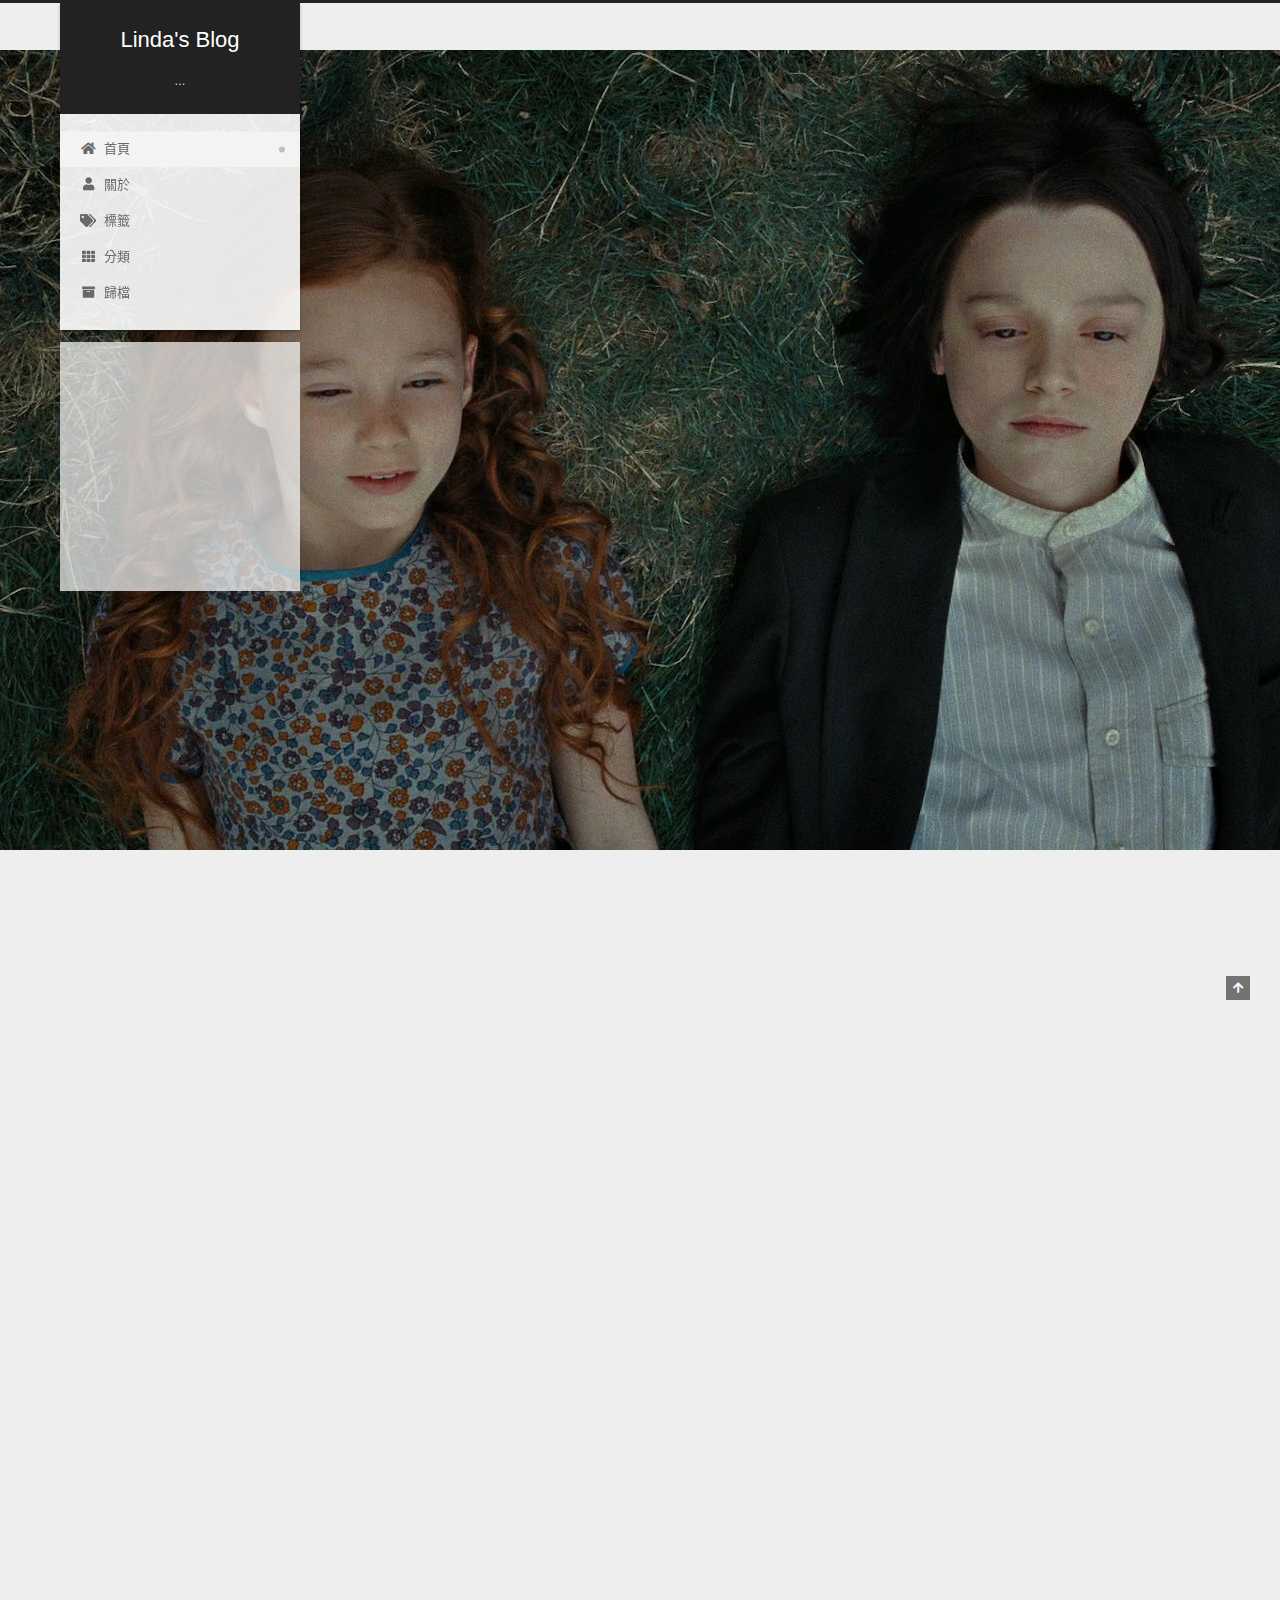
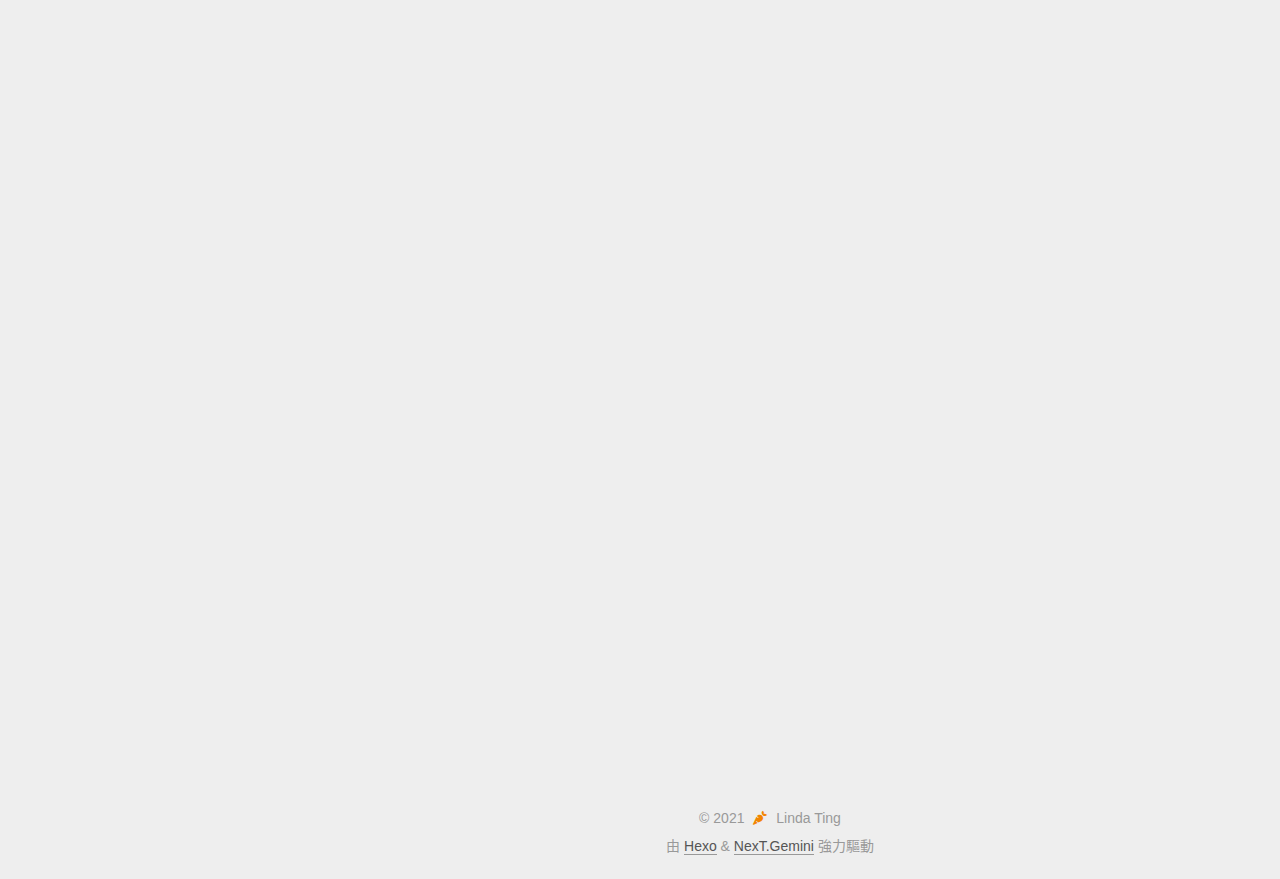
==== commit f5683b2a: "Site updated: 2021-11-04 16:37:13" ====
--- a/index.html
+++ b/index.html
@@ -513,6 +513,7 @@
 
   
   <script src="/library/anime.min.js"></script>
+  <script src="/library/pjax/pjax.min.js"></script>
   <script src="/library/velocity/velocity.min.js"></script>
   <script src="/library/velocity/velocity.ui.min.js"></script>
 
@@ -526,28 +527,89 @@
 
 <script src="/js/next-boot.js"></script>
 
-
-
-
-  
-
-
-
-
-
-
-
-
-
-
-
-
-
-
-
-  
-
-  
-
+  <script>
+var pjax = new Pjax({
+  selectors: [
+    'head title',
+    '#page-configurations',
+    '.content-wrap',
+    '.post-toc-wrap',
+    '.languages',
+    '#pjax'
+  ],
+  switches: {
+    '.post-toc-wrap': Pjax.switches.innerHTML
+  },
+  analytics: false,
+  cacheBust: false,
+  scrollTo : !CONFIG.bookmark.enable
+});
+
+window.addEventListener('pjax:success', () => {
+  document.querySelectorAll('script[data-pjax], script#page-configurations, #pjax script').forEach(element => {
+    var code = element.text || element.textContent || element.innerHTML || '';
+    var parent = element.parentNode;
+    parent.removeChild(element);
+    var script = document.createElement('script');
+    if (element.id) {
+      script.id = element.id;
+    }
+    if (element.className) {
+      script.className = element.className;
+    }
+    if (element.type) {
+      script.type = element.type;
+    }
+    if (element.src) {
+      script.src = element.src;
+      // Force synchronous loading of peripheral JS.
+      script.async = false;
+    }
+    if (element.dataset.pjax !== undefined) {
+      script.dataset.pjax = '';
+    }
+    if (code !== '') {
+      script.appendChild(document.createTextNode(code));
+    }
+    parent.appendChild(script);
+  });
+  NexT.boot.refresh();
+  // Define Motion Sequence & Bootstrap Motion.
+  if (CONFIG.motion.enable) {
+    NexT.motion.integrator
+      .init()
+      .add(NexT.motion.middleWares.subMenu)
+      .add(NexT.motion.middleWares.postList)
+      .bootstrap();
+  }
+  NexT.utils.updateSidebarPosition();
+});
+</script>
+
+
+
+
+  
+
+
+
+
+
+
+
+
+
+
+
+
+
+
+
+    <div id="pjax">
+  
+
+  
+
+    </div>
 </body>
 </html>
--- a/css/main.css
+++ b/css/main.css
@@ -1203,7 +1203,7 @@
 }
 .links-of-author a::before,
 .links-of-author span.exturl::before {
-  background: #c32998;
+  background: #2f65ff;
   border-radius: 50%;
   content: ' ';
   display: inline-block;
